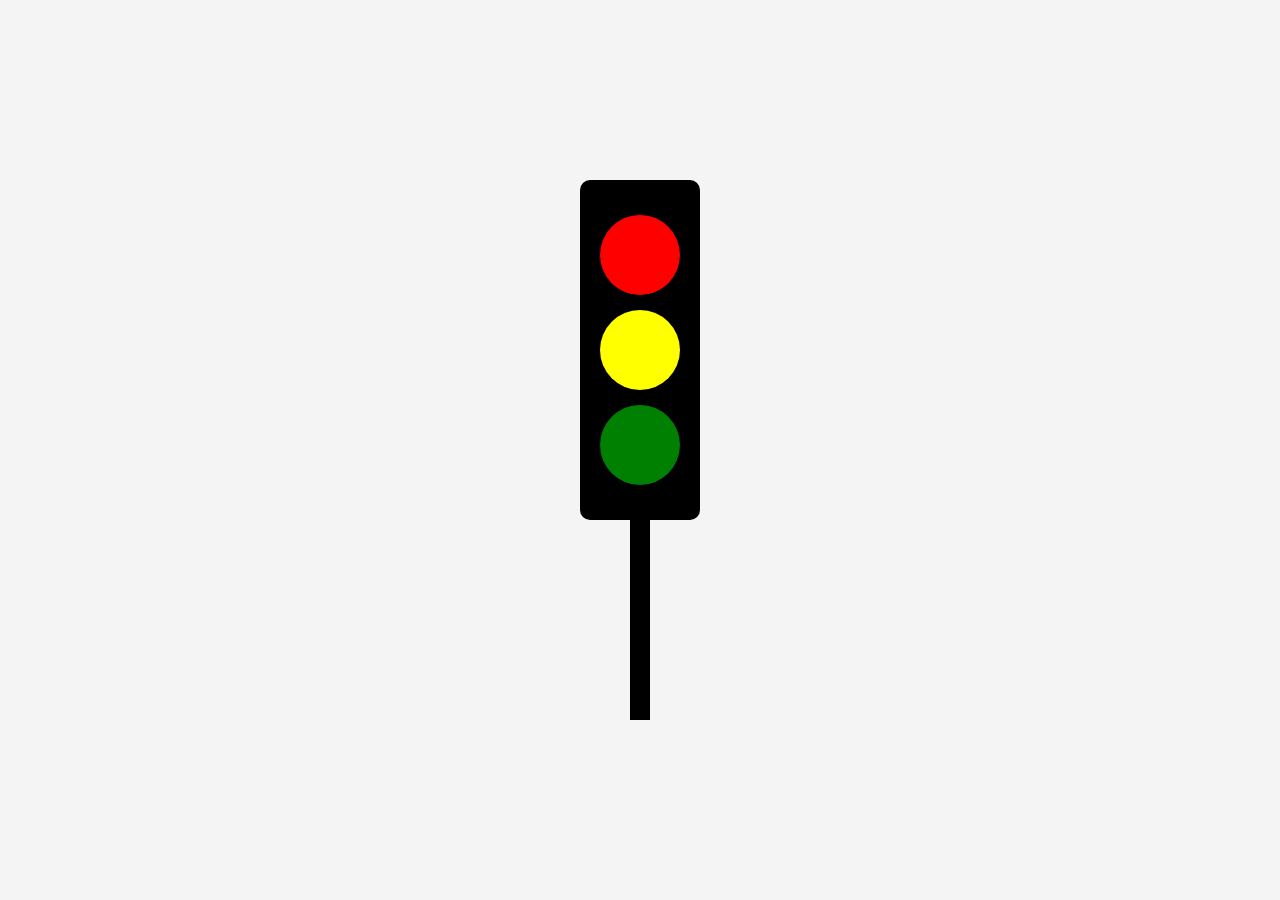
==== Traffic light/index.html @ 6032f5d5 "Add Traffic Light project" ====
<!DOCTYPE html>
<html lang="en">
<head>
    <meta charset="UTF-8">
    <meta name="viewport" content="width=device-width, initial-scale=1.0">
    <title>Traffic Light</title>
    <link rel="stylesheet" href="style.css">
</head>
<body>

    <div class="traffic-container">

        <div class="traffic-light">
            <div class="light red"></div>
            <div class="light yellow"></div>
            <div class="light green"></div>
        </div>

        <div class="stand"></div>

    </div>

</body>
</html>
---- Traffic light/style.css ----
*{
    margin:0;
    padding:0;
    box-sizing:border-box;
}

body{
    height:100vh;
    display:flex;
    justify-content:center;
    align-items:center;
    background:#f4f4f4;
}

.traffic-container{
    display:flex;
    flex-direction:column;
    align-items:center;
}

.traffic-light{
    width:120px;
    background:black;
    padding:20px;
    border-radius:10px;
}

.light{
    width:80px;
    height:80px;
    border-radius:50%;
    margin:15px auto;
}

.red{
    background:red;
    animation:blink-red 6s infinite;
}

.yellow{
    background:yellow;
    animation:blink-yellow 6s infinite;
}

.green{
    background:green;
    animation:blink-green 6s infinite;
}

.stand{
    width:20px;
    height:200px;
    background:black;
}

@keyframes blink-red{
    0%,30%{
        opacity:1;
    }
    31%,100%{
        opacity:0.3;
    }
}

@keyframes blink-yellow{
    0%,30%{
        opacity:0.3;
    }
    31%,60%{
        opacity:1;
    }
    61%,100%{
        opacity:0.3;
    }
}

@keyframes blink-green{
    0%,60%{
        opacity:0.3;
    }
    61%,100%{
        opacity:1;
    }
}
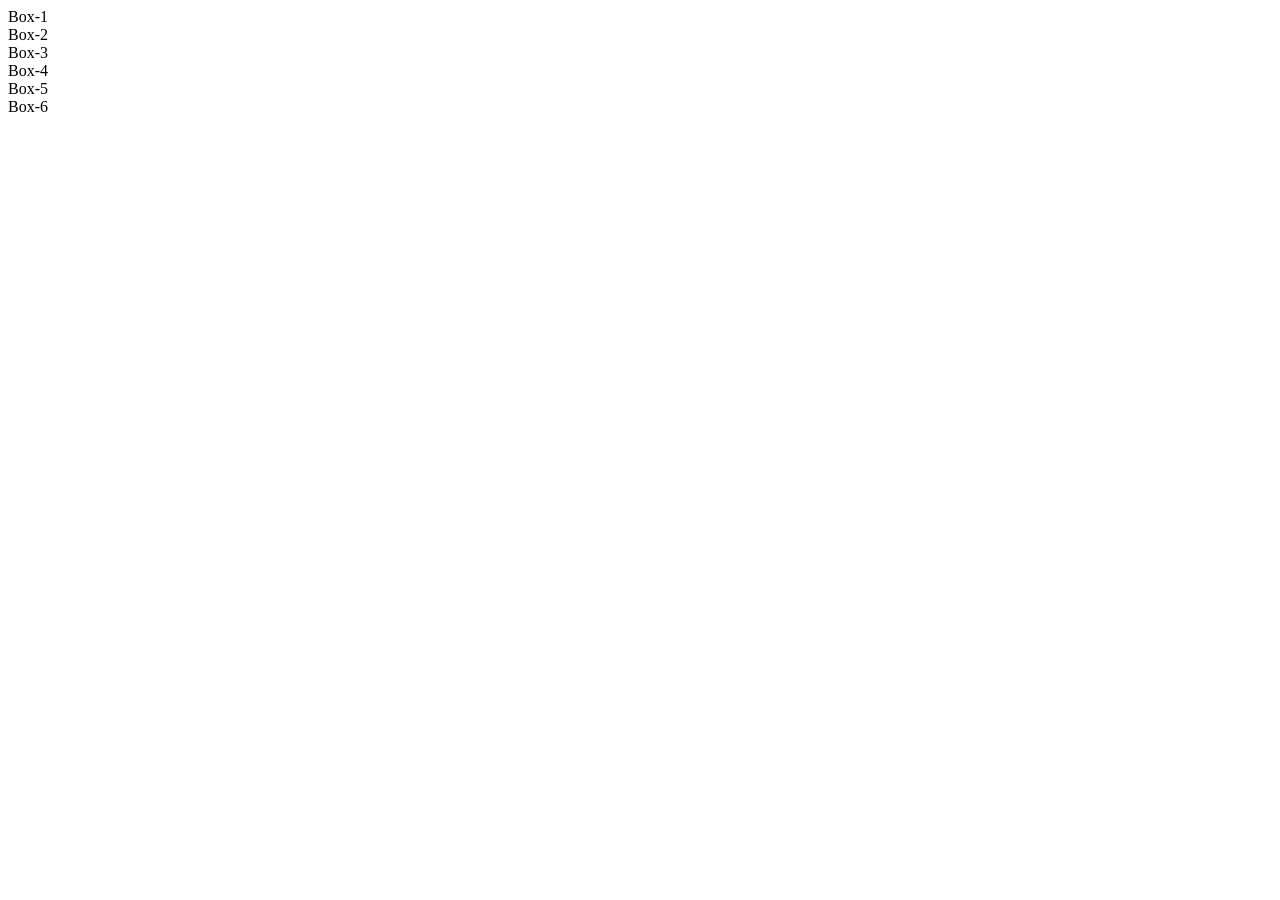
==== commit f58faf87: "Added new files" ====
--- a/Traffic light/index.html
+++ b/Traffic light/index.html
@@ -3,21 +3,18 @@
 <head>
     <meta charset="UTF-8">
     <meta name="viewport" content="width=device-width, initial-scale=1.0">
-    <title>Traffic Light</title>
-    <link rel="stylesheet" href="style.css">
+    <title>Flexbox</title>
+    <link rel="stylesheet" href="flex.css">
 </head>
 <body>
 
-    <div class="traffic-container">
-
-        <div class="traffic-light">
-            <div class="light red"></div>
-            <div class="light yellow"></div>
-            <div class="light green"></div>
-        </div>
-
-        <div class="stand"></div>
-
+    <div class="container">
+        <div class="box" id="box-1">Box-1</div>
+        <div class="box" id="box-2">Box-2</div>
+        <div class="box" id="box-3">Box-3</div>
+        <div class="box" id="box-4">Box-4</div>
+        <div class="box" id="box-5">Box-5</div>
+        <div class="box" id="box-6">Box-6</div>
     </div>
 
 </body>
